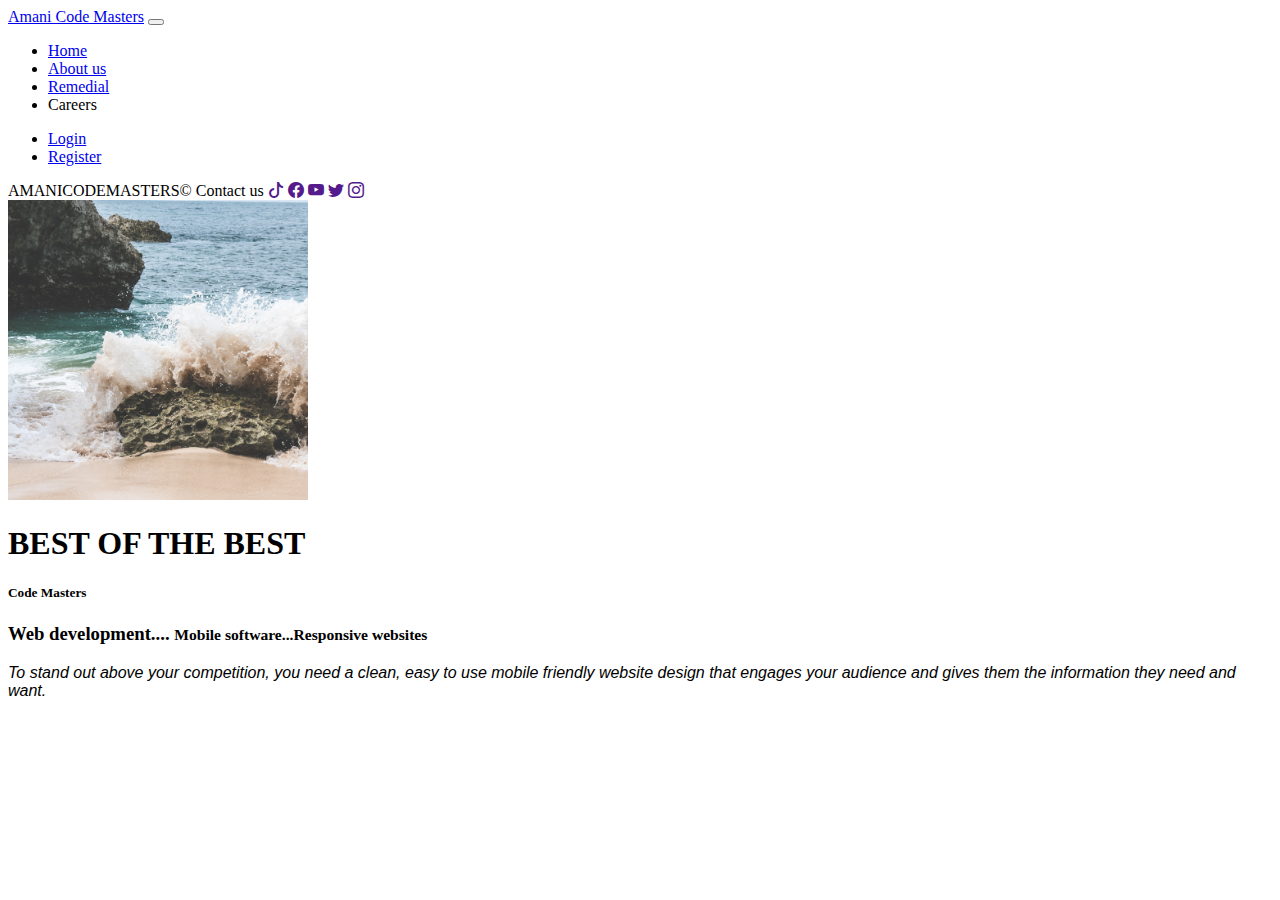
==== index.html @ 6c4837fc "created remedial project" ====
<!DOCTYPE html>
<html lang="en">
<head>
    <meta charset="UTF-8">
    <meta http-equiv="X-UA-Compatible" content="IE=edge">
    <meta name="viewport" content="width=device-width, initial-scale=1.0">
    <link href="https://cdn.jsdelivr.net/npm/bootstrap@5.0.2/dist/css/bootstrap.min.css" rel="stylesheet" integrity="sha384-EVSTQN3/azprG1Anm3QDgpJLIm9Nao0Yz1ztcQTwFspd3yD65VohhpuuCOmLASjC" crossorigin="anonymous"/>
    <link rel="stylesheet" href="https://cdn.jsdelivr.net/npm/bootstrap-icons@1.10.2/font/bootstrap-icons.css">
    <link rel="stylesheet" href="CSS/styles.css">
    <title>Document</title>
</head>
<body>
    <nav class="navbar navbar-expand-lg navbar-dark bg-primary">
        <div class="container-fluid">
          <a class="navbar-brand" href="#">Amani Code Masters</a>
          <button class="navbar-toggler" type="button" data-bs-toggle="collapse" data-bs-target="#navbarNav">
            <span class="navbar-toggler-icon"></span>
          </button>
          <div class="collapse navbar-collapse me-5" id="navbarNav">
            <ul class="navbar-nav ms-auto">
              <li class="nav-item">
                <a class="nav-link"href="#">Home</a>
              </li>
              <li class="nav-item">
                <a class="nav-link" href="/About us.html" target="_blank">About us</a>
              </li>
              <li class="nav-item">
                <a class="nav-link" href="#">Remedial</a>
              </li>
              <li class="nav-item">
                <a class="nav-link">Careers</a>
              </li>
            </ul>

            <ul class="navbar-nav ms-auto">
              <li class="nav-item">
                <a class="nav-link"href="#">Login</a>
              </li>
              <li class="nav-item">
                <a class="nav-link" href="#">Register</a>
          </div>
        </div>
      </nav>

      <nav class="navbar fixed-bottom navbar-dark bg-primary">
        
        <div class="container-fluid d-flex text-light">
          <span>AMANICODEMASTERS&copy;</span>
          <span class="navbar-brand fs-4 ms-auto h1">Contact us</span>
          <a href=""><i class="bi bi-tiktok text-light mx-2"></i></a>
          <a href=""><i class="bi bi-facebook text-warning mx-2"></i></a>
          <a href=""><i class="bi bi-whatsApp text-success mx-2"></i></a>
          <a href=""><i class="bi bi-youtube text-danger mx-2"></i></a>
          <a href=""><i class="bi bi-twitter text-warning mx-2"></i></a>
          <a href=""><i class="bi bi-instagram text-danger mx-2"></i></a>
        </div>
      </nav>

      <div class="container">
        <div class="row">
          <div class="col-12 col-md-3 frame border-bottom border-success border-5">
            <img height="300" width="300" src="Images/image.png" class="image-fluid rounded-circle float-end" alt="someImage">
        </div>
          <div class="col-12 col-lg-5">
            <h1 class="display-6">BEST OF THE BEST</h1>
            <h5>Code Masters</h5>
            <h3>
              Web development....
              <small class="text-primary">Mobile software...Responsive websites</small>
            </h3>
            <p class="lead">To stand out above your competition, you need a clean, easy to use mobile friendly website design that engages your audience and gives them the information they need and want.</p>
          </div>        

        </div>


      </div>
      
    <script src="https://cdn.jsdelivr.net/npm/bootstrap@5.0.2/dist/js/bootstrap.bundle.min.js" integrity="sha384-MrcW6ZMFYlzcLA8Nl+NtUVF0sA7MsXsP1UyJoMp4YLEuNSfAP+JcXn/tWtIaxVXM" crossorigin="anonymous"></script>
    <script src="JS/Remedial.js"></script>
  </body>
</html>
---- CSS/styles.css ----
p{
    font-style: italic;
    font-family: 'Trebuchet MS', 'Lucida Sans Unicode', 'Lucida Grande', 'Lucida Sans', Arial, sans-serif;
}
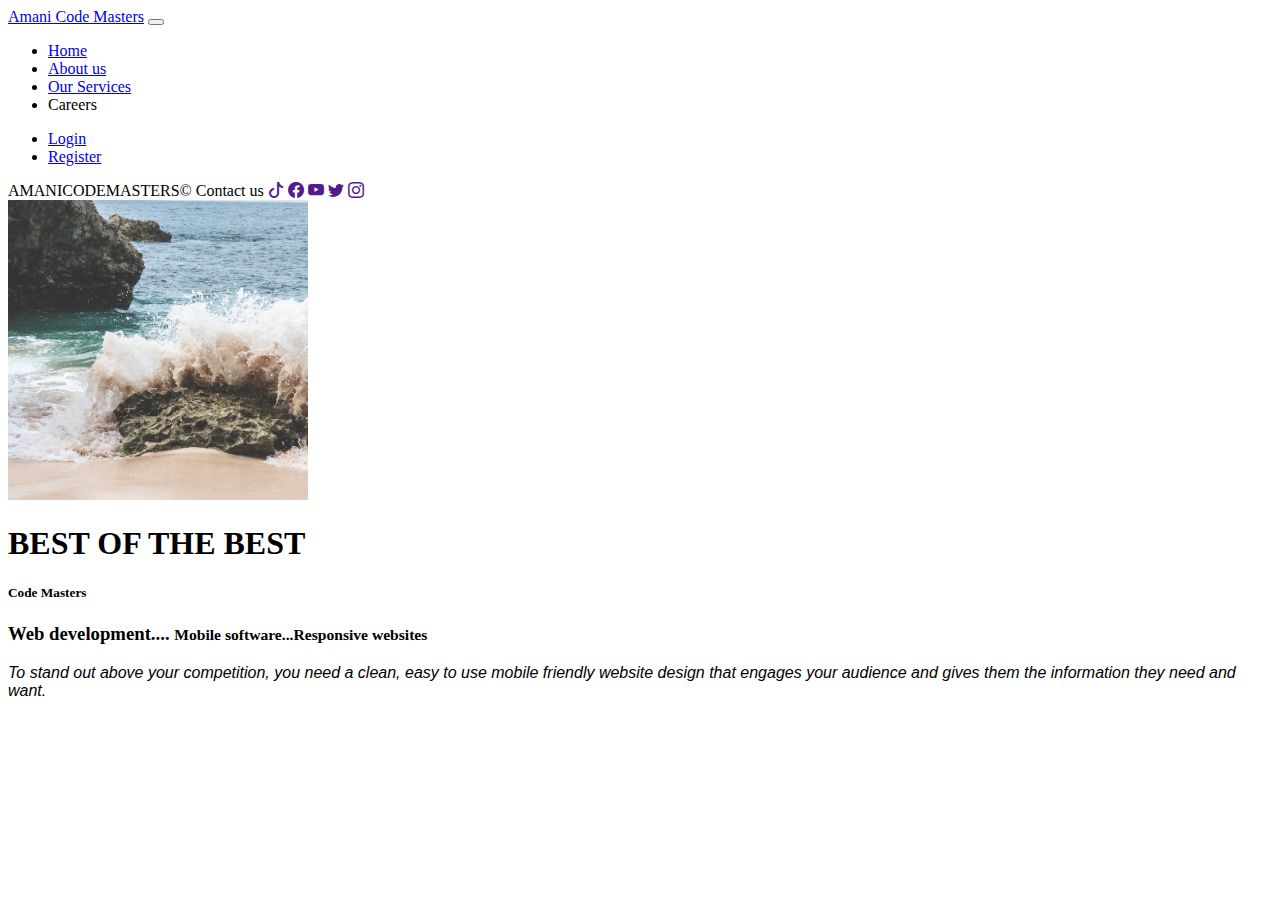
==== commit abfcf5ed: "created about us" ====
--- a/index.html
+++ b/index.html
@@ -7,7 +7,7 @@
     <link href="https://cdn.jsdelivr.net/npm/bootstrap@5.0.2/dist/css/bootstrap.min.css" rel="stylesheet" integrity="sha384-EVSTQN3/azprG1Anm3QDgpJLIm9Nao0Yz1ztcQTwFspd3yD65VohhpuuCOmLASjC" crossorigin="anonymous"/>
     <link rel="stylesheet" href="https://cdn.jsdelivr.net/npm/bootstrap-icons@1.10.2/font/bootstrap-icons.css">
     <link rel="stylesheet" href="CSS/styles.css">
-    <title>Document</title>
+    <title>AMANI CODE MASTERS-AMC</title>
 </head>
 <body>
     <nav class="navbar navbar-expand-lg navbar-dark bg-primary">
@@ -25,7 +25,7 @@
                 <a class="nav-link" href="/About us.html" target="_blank">About us</a>
               </li>
               <li class="nav-item">
-                <a class="nav-link" href="#">Remedial</a>
+                <a class="nav-link" href="#">Our Services</a>
               </li>
               <li class="nav-item">
                 <a class="nav-link">Careers</a>
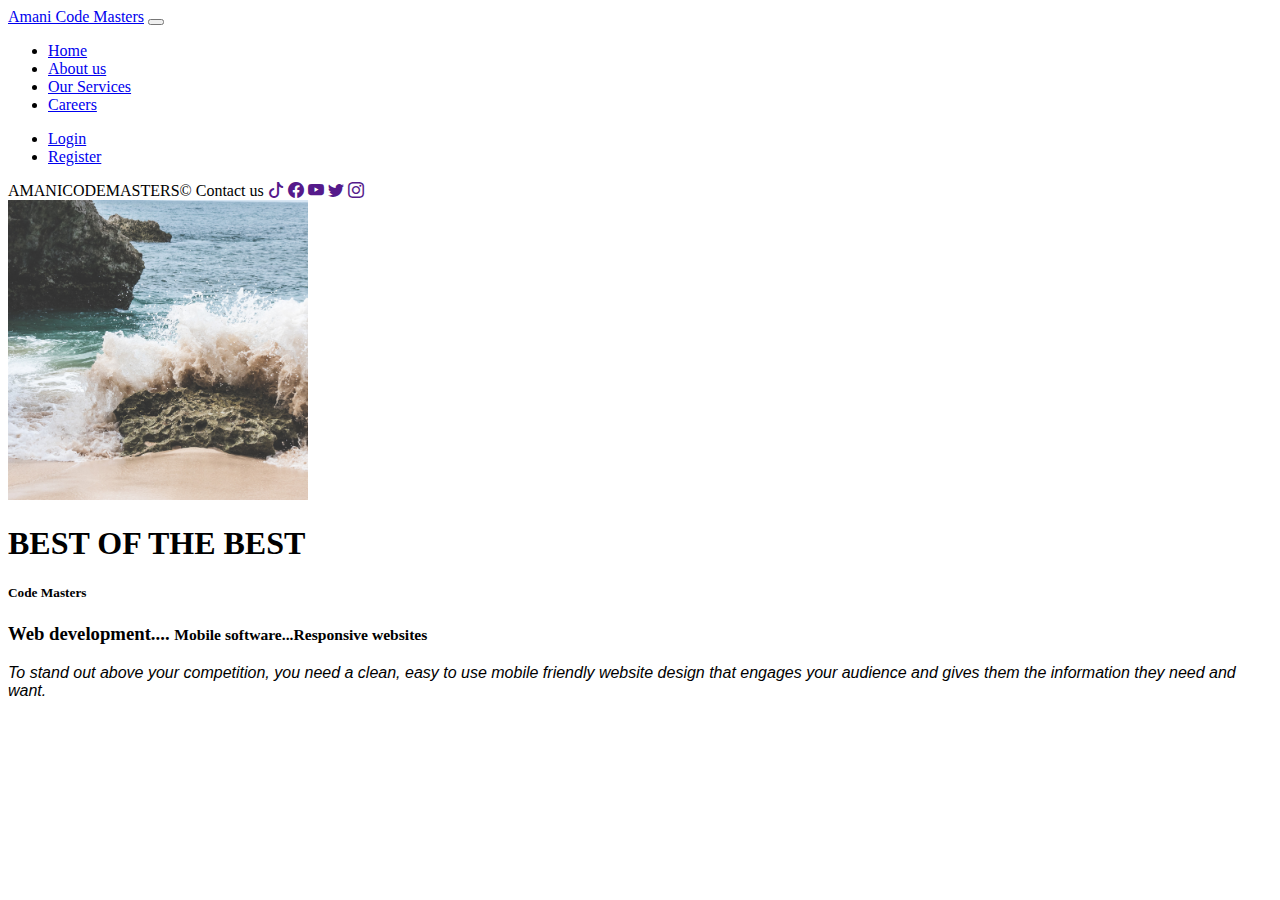
==== commit d7716b79: "added careers page" ====
--- a/index.html
+++ b/index.html
@@ -22,13 +22,13 @@
                 <a class="nav-link"href="#">Home</a>
               </li>
               <li class="nav-item">
-                <a class="nav-link" href="/About us.html" target="_blank">About us</a>
+                <a class="nav-link" href="About us.html" target="_blank">About us</a>
               </li>
               <li class="nav-item">
                 <a class="nav-link" href="#">Our Services</a>
               </li>
               <li class="nav-item">
-                <a class="nav-link">Careers</a>
+                <a class="nav-link" href="Careers.html" target="_blank">Careers</a>
               </li>
             </ul>
 
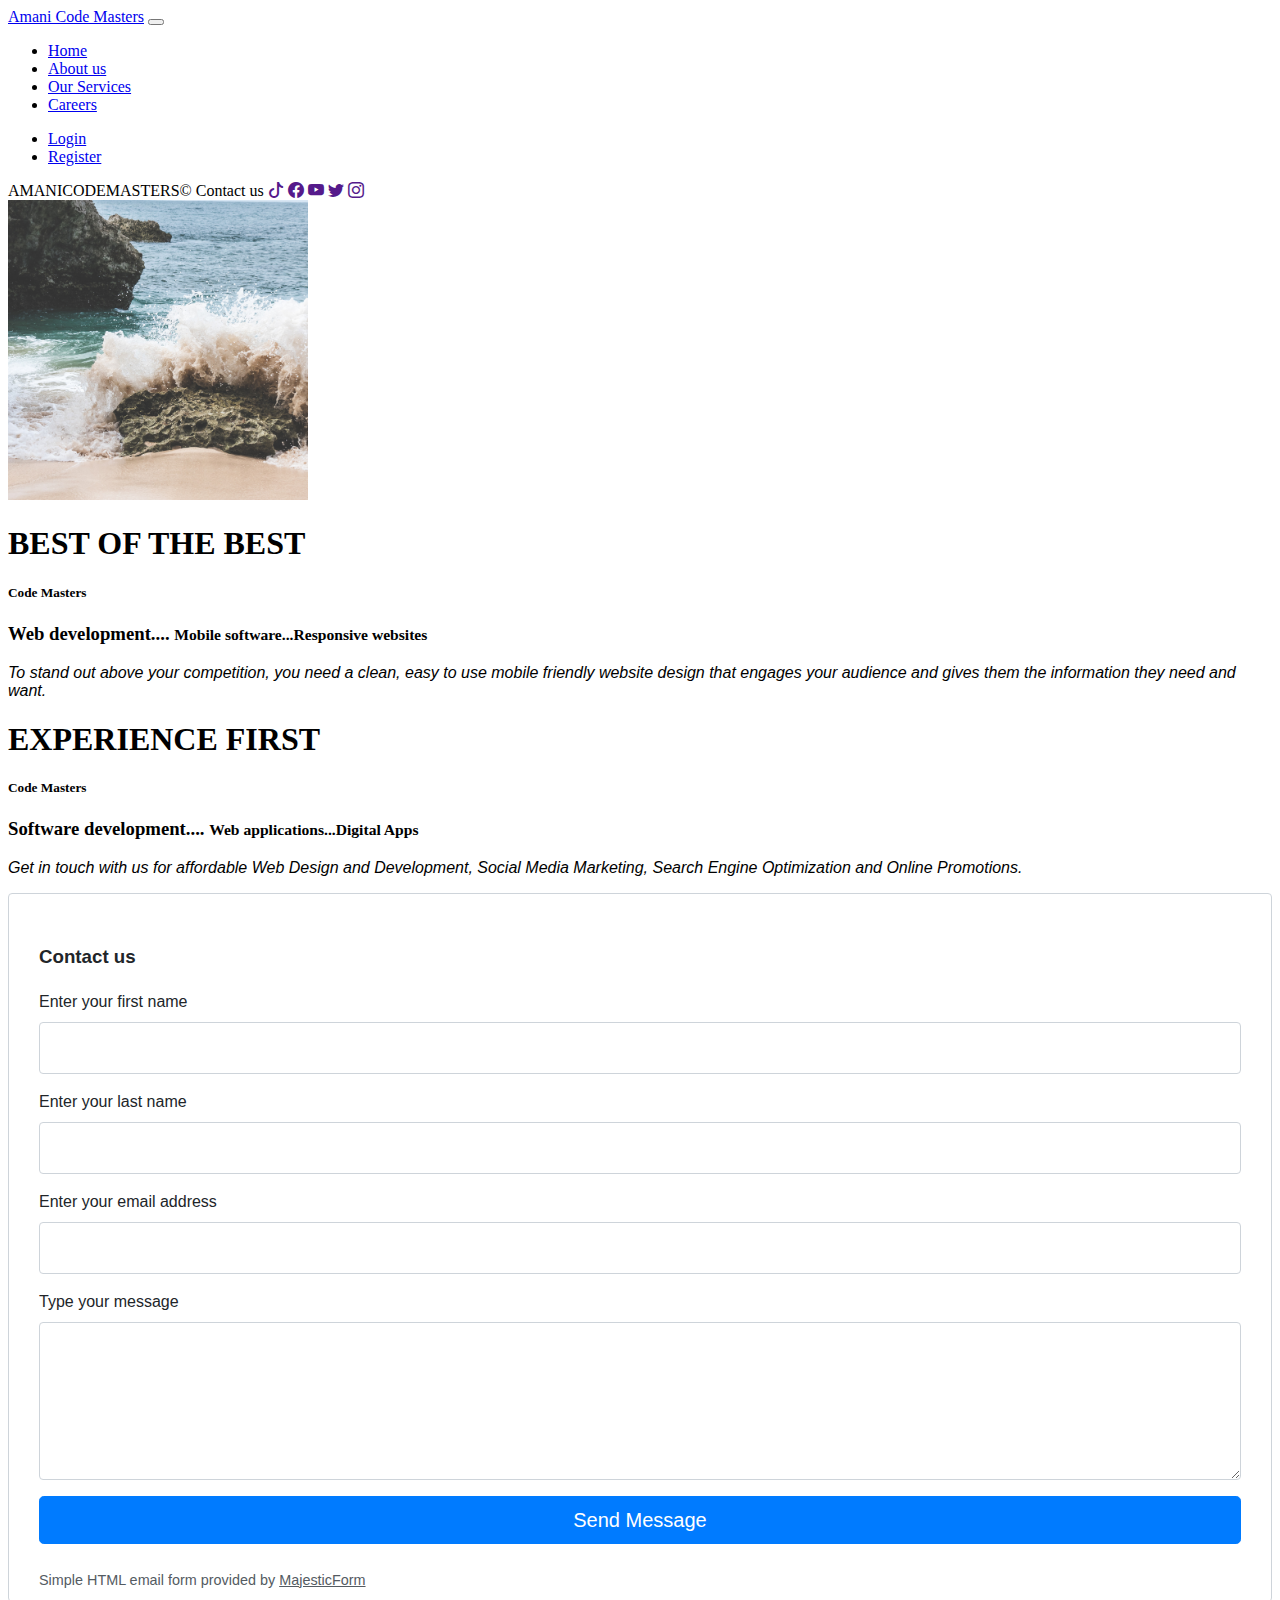
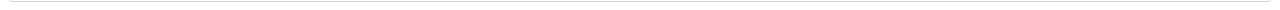
==== commit 2758e76e: "added form" ====
--- a/index.html
+++ b/index.html
@@ -1,82 +1,150 @@
 <!DOCTYPE html>
 <html lang="en">
+
 <head>
-    <meta charset="UTF-8">
-    <meta http-equiv="X-UA-Compatible" content="IE=edge">
-    <meta name="viewport" content="width=device-width, initial-scale=1.0">
-    <link href="https://cdn.jsdelivr.net/npm/bootstrap@5.0.2/dist/css/bootstrap.min.css" rel="stylesheet" integrity="sha384-EVSTQN3/azprG1Anm3QDgpJLIm9Nao0Yz1ztcQTwFspd3yD65VohhpuuCOmLASjC" crossorigin="anonymous"/>
-    <link rel="stylesheet" href="https://cdn.jsdelivr.net/npm/bootstrap-icons@1.10.2/font/bootstrap-icons.css">
-    <link rel="stylesheet" href="CSS/styles.css">
-    <title>AMANI CODE MASTERS-AMC</title>
+  <meta charset="UTF-8">
+  <meta http-equiv="X-UA-Compatible" content="IE=edge">
+  <meta name="viewport" content="width=device-width, initial-scale=1.0">
+  <link href="https://cdn.jsdelivr.net/npm/bootstrap@5.0.2/dist/css/bootstrap.min.css" rel="stylesheet"
+    integrity="sha384-EVSTQN3/azprG1Anm3QDgpJLIm9Nao0Yz1ztcQTwFspd3yD65VohhpuuCOmLASjC" crossorigin="anonymous" />
+  <link rel="stylesheet" href="https://cdn.jsdelivr.net/npm/bootstrap-icons@1.10.2/font/bootstrap-icons.css">
+  <link rel="stylesheet" href="CSS/styles.css">
+  <title>AMANI CODE MASTERS-AMC</title>
 </head>
+
 <body>
-    <nav class="navbar navbar-expand-lg navbar-dark bg-primary">
-        <div class="container-fluid">
-          <a class="navbar-brand" href="#">Amani Code Masters</a>
-          <button class="navbar-toggler" type="button" data-bs-toggle="collapse" data-bs-target="#navbarNav">
-            <span class="navbar-toggler-icon"></span>
-          </button>
-          <div class="collapse navbar-collapse me-5" id="navbarNav">
-            <ul class="navbar-nav ms-auto">
-              <li class="nav-item">
-                <a class="nav-link"href="#">Home</a>
-              </li>
-              <li class="nav-item">
-                <a class="nav-link" href="About us.html" target="_blank">About us</a>
-              </li>
-              <li class="nav-item">
-                <a class="nav-link" href="#">Our Services</a>
-              </li>
-              <li class="nav-item">
-                <a class="nav-link" href="Careers.html" target="_blank">Careers</a>
-              </li>
-            </ul>
+  <nav class="navbar navbar-expand-lg navbar-dark bg-info">
+    <div class="container-fluid">
+      <a class="navbar-brand" href="#">Amani Code Masters</a>
+      <button class="navbar-toggler" type="button" data-bs-toggle="collapse" data-bs-target="#navbarNav">
+        <span class="navbar-toggler-icon"></span>
+      </button>
+      <div class="collapse navbar-collapse me-5" id="navbarNav">
+        <ul class="navbar-nav ms-auto">
+          <li class="nav-item">
+            <a class="nav-link" href="#">Home</a>
+          </li>
+          <li class="nav-item">
+            <a class="nav-link" href="About us.html" target="_blank">About us</a>
+          </li>
+          <li class="nav-item">
+            <a class="nav-link" href="#">Our Services</a>
+          </li>
+          <li class="nav-item">
+            <a class="nav-link" href="Careers.html" target="_blank">Careers</a>
+          </li>
+        </ul>
 
-            <ul class="navbar-nav ms-auto">
-              <li class="nav-item">
-                <a class="nav-link"href="#">Login</a>
-              </li>
-              <li class="nav-item">
-                <a class="nav-link" href="#">Register</a>
+        <ul class="navbar-nav ms-auto">
+          <li class="nav-item">
+            <a class="nav-link" href="#">Login</a>
+          </li>
+          <li class="nav-item">
+            <a class="nav-link" href="#">Register</a>
+      </div>
+    </div>
+  </nav>
+
+  <nav class="navbar fixed-bottom navbar-dark bg-info">
+
+    <div class="container-fluid d-flex text-light">
+      <span>AMANICODEMASTERS&copy;</span>
+      <span class="navbar-brand fs-4 ms-auto h1">Contact us</span>
+      <a href=""><i class="bi bi-tiktok text-light mx-2"></i></a>
+      <a href=""><i class="bi bi-facebook text-warning mx-2"></i></a>
+      <a href=""><i class="bi bi-whatsApp text-success mx-2"></i></a>
+      <a href=""><i class="bi bi-youtube text-danger mx-2"></i></a>
+      <a href=""><i class="bi bi-twitter text-warning mx-2"></i></a>
+      <a href=""><i class="bi bi-instagram text-danger mx-2"></i></a>
+    </div>
+  </nav>
+
+  <div class="container">
+    <div class="row">
+      <div class="col-12 col-md-3 frame border-bottom border-success border-5">
+        <img height="300" width="300" src="Images/image.png" class="image-fluid rounded-circle float-end"
+          alt="someImage">
+      </div>
+      <div class="col-12 col-md-5">
+        <h1 class="display-6">BEST OF THE BEST</h1>
+        <h5>Code Masters</h5>
+        <h3>
+          Web development....
+          <small class="text-primary">Mobile software...Responsive websites</small>
+        </h3>
+        <p class="lead">To stand out above your competition, you need a clean, easy to use mobile friendly website
+          design that engages your audience and gives them the information they need and want.</p>
+      </div>
+      <div class="col-12 col-md-4">
+        <h1 class="display-6">EXPERIENCE FIRST</h1>
+        <h5>Code Masters</h5>
+        <h3>
+          Software development....
+          <small class="text-primary">Web applications...Digital Apps</small>
+        </h3>
+        <p class="lead">Get in touch with us for affordable Web Design and Development, Social Media Marketing, Search Engine Optimization and Online Promotions.</p>
+      </div>
+    </div>
+
+
+  </div>
+
+
+  </div>
+
+  <div class="fcf-body">
+
+    <div id="fcf-form">
+      <h3 class="fcf-h3">Contact us</h3>
+
+      <form id="fcf-form-id" class="fcf-form-class" method="post" action="contact-form-process.php">
+
+        <div class="fcf-form-group">
+          <label for="Name" class="fcf-label">Enter your first name</label>
+          <div class="fcf-input-group">
+            <input type="text" id="Name" name="Name" class="fcf-form-control" required>
           </div>
         </div>
-      </nav>
-
-      <nav class="navbar fixed-bottom navbar-dark bg-primary">
-        
-        <div class="container-fluid d-flex text-light">
-          <span>AMANICODEMASTERS&copy;</span>
-          <span class="navbar-brand fs-4 ms-auto h1">Contact us</span>
-          <a href=""><i class="bi bi-tiktok text-light mx-2"></i></a>
-          <a href=""><i class="bi bi-facebook text-warning mx-2"></i></a>
-          <a href=""><i class="bi bi-whatsApp text-success mx-2"></i></a>
-          <a href=""><i class="bi bi-youtube text-danger mx-2"></i></a>
-          <a href=""><i class="bi bi-twitter text-warning mx-2"></i></a>
-          <a href=""><i class="bi bi-instagram text-danger mx-2"></i></a>
-        </div>
-      </nav>
-
-      <div class="container">
-        <div class="row">
-          <div class="col-12 col-md-3 frame border-bottom border-success border-5">
-            <img height="300" width="300" src="Images/image.png" class="image-fluid rounded-circle float-end" alt="someImage">
-        </div>
-          <div class="col-12 col-lg-5">
-            <h1 class="display-6">BEST OF THE BEST</h1>
-            <h5>Code Masters</h5>
-            <h3>
-              Web development....
-              <small class="text-primary">Mobile software...Responsive websites</small>
-            </h3>
-            <p class="lead">To stand out above your competition, you need a clean, easy to use mobile friendly website design that engages your audience and gives them the information they need and want.</p>
-          </div>        
-
+        <div class="fcf-form-group">
+          <label for="Name" class="fcf-label">Enter your last name</label>
+          <div class="fcf-input-group">
+            <input type="text" id="Name" name="Name" class="fcf-form-control" required>
+          </div>
         </div>
 
+        <div class="fcf-form-group">
+          <label for="Email" class="fcf-label">Enter your email address</label>
+          <div class="fcf-input-group">
+            <input type="email" id="Email" name="Email" class="fcf-form-control" required>
+          </div>
+        </div>
 
-      </div>
-      
-    <script src="https://cdn.jsdelivr.net/npm/bootstrap@5.0.2/dist/js/bootstrap.bundle.min.js" integrity="sha384-MrcW6ZMFYlzcLA8Nl+NtUVF0sA7MsXsP1UyJoMp4YLEuNSfAP+JcXn/tWtIaxVXM" crossorigin="anonymous"></script>
-    <script src="JS/Remedial.js"></script>
-  </body>
+        <div class="fcf-form-group">
+          <label for="Message" class="fcf-label">Type your message</label>
+          <div class="fcf-input-group">
+            <textarea id="Message" name="Message" class="fcf-form-control" rows="6" maxlength="3000"
+              required></textarea>
+          </div>
+        </div>
+
+        <div class="fcf-form-group">
+          <button type="submit" id="fcf-button" class="fcf-btn fcf-btn-primary fcf-btn-lg fcf-btn-block">Send
+            Message</button>
+        </div>
+
+        <div class="fcf-credit" id="fcf-credit">
+          Simple HTML email form provided by <a href="https://www.majesticform.com" target="_blank">MajesticForm</a>
+        </div>
+
+      </form>
+    </div>
+
+  </div>
+
+  <script src="https://cdn.jsdelivr.net/npm/bootstrap@5.0.2/dist/js/bootstrap.bundle.min.js"
+    integrity="sha384-MrcW6ZMFYlzcLA8Nl+NtUVF0sA7MsXsP1UyJoMp4YLEuNSfAP+JcXn/tWtIaxVXM"
+    crossorigin="anonymous"></script>
+  <script src="JS/Remedial.js"></script>
+</body>
+
 </html>--- a/CSS/styles.css
+++ b/CSS/styles.css
@@ -1,4 +1,164 @@
 p{
     font-style: italic;
     font-family: 'Trebuchet MS', 'Lucida Sans Unicode', 'Lucida Grande', 'Lucida Sans', Arial, sans-serif;
+}
+#fcf-form {
+    display:block;
+}
+
+.fcf-body {
+    margin: 0;
+    font-family: -apple-system, Arial, sans-serif;
+    font-size: 1rem;
+    font-weight: 400;
+    line-height: 1.5;
+    color: #212529;
+    text-align: left;
+    background-color: #fff;
+    padding: 30px;
+    padding-bottom: 10px;
+    border: 1px solid #ced4da;
+    border-radius: 0.25rem;
+    max-width: 100%;
+}
+
+.fcf-form-group {
+    margin-bottom: 1rem;
+}
+
+.fcf-input-group {
+    position: relative;
+    display: -ms-flexbox;
+    display: flex;
+    -ms-flex-wrap: wrap;
+    flex-wrap: wrap;
+    -ms-flex-align: stretch;
+    align-items: stretch;
+    width: 100%;
+}
+
+.fcf-form-control {
+    display: block;
+    width: 100%;
+    height: calc(1.5em + 0.75rem + 2px);
+    padding: 0.375rem 0.75rem;
+    font-size: 1rem;
+    font-weight: 400;
+    line-height: 1.5;
+    color: #495057;
+    background-color: #fff;
+    background-clip: padding-box;
+    border: 1px solid #ced4da;
+    outline: none;
+    border-radius: 0.25rem;
+    transition: border-color 0.15s ease-in-out, box-shadow 0.15s ease-in-out;
+}
+
+.fcf-form-control:focus {
+    border: 1px solid #313131;
+}
+
+select.fcf-form-control[size], select.fcf-form-control[multiple] {
+    height: auto;
+}
+
+textarea.fcf-form-control {
+    font-family: -apple-system, Arial, sans-serif;
+    height: auto;
+}
+
+label.fcf-label {
+    display: inline-block;
+    margin-bottom: 0.5rem;
+}
+
+.fcf-credit {
+    padding-top: 10px;
+    font-size: 0.9rem;
+    color: #545b62;
+}
+
+.fcf-credit a {
+    color: #545b62;
+    text-decoration: underline;
+}
+
+.fcf-credit a:hover {
+    color: #0056b3;
+    text-decoration: underline;
+}
+
+.fcf-btn {
+    display: inline-block;
+    font-weight: 400;
+    color: #212529;
+    text-align: center;
+    vertical-align: middle;
+    cursor: pointer;
+    -webkit-user-select: none;
+    -moz-user-select: none;
+    -ms-user-select: none;
+    user-select: none;
+    background-color: transparent;
+    border: 1px solid transparent;
+    padding: 0.375rem 0.75rem;
+    font-size: 1rem;
+    line-height: 1.5;
+    border-radius: 0.25rem;
+    transition: color 0.15s ease-in-out, background-color 0.15s ease-in-out, border-color 0.15s ease-in-out, box-shadow 0.15s ease-in-out;
+}
+
+@media (prefers-reduced-motion: reduce) {
+    .fcf-btn {
+        transition: none;
+    }
+}
+
+.fcf-btn:hover {
+    color: #212529;
+    text-decoration: none;
+}
+
+.fcf-btn:focus, .fcf-btn.focus {
+    outline: 0;
+    box-shadow: 0 0 0 0.2rem rgba(0, 123, 255, 0.25);
+}
+
+.fcf-btn-primary {
+    color: #fff;
+    background-color: #007bff;
+    border-color: #007bff;
+}
+
+.fcf-btn-primary:hover {
+    color: #fff;
+    background-color: #0069d9;
+    border-color: #0062cc;
+}
+
+.fcf-btn-primary:focus, .fcf-btn-primary.focus {
+    color: #fff;
+    background-color: #0069d9;
+    border-color: #0062cc;
+    box-shadow: 0 0 0 0.2rem rgba(38, 143, 255, 0.5);
+}
+
+.fcf-btn-lg, .fcf-btn-group-lg>.fcf-btn {
+    padding: 0.5rem 1rem;
+    font-size: 1.25rem;
+    line-height: 1.5;
+    border-radius: 0.3rem;
+}
+
+.fcf-btn-block {
+    display: block;
+    width: 100%;
+}
+
+.fcf-btn-block+.fcf-btn-block {
+    margin-top: 0.5rem;
+}
+
+input[type="submit"].fcf-btn-block, input[type="reset"].fcf-btn-block, input[type="button"].fcf-btn-block {
+    width: 100%;
 }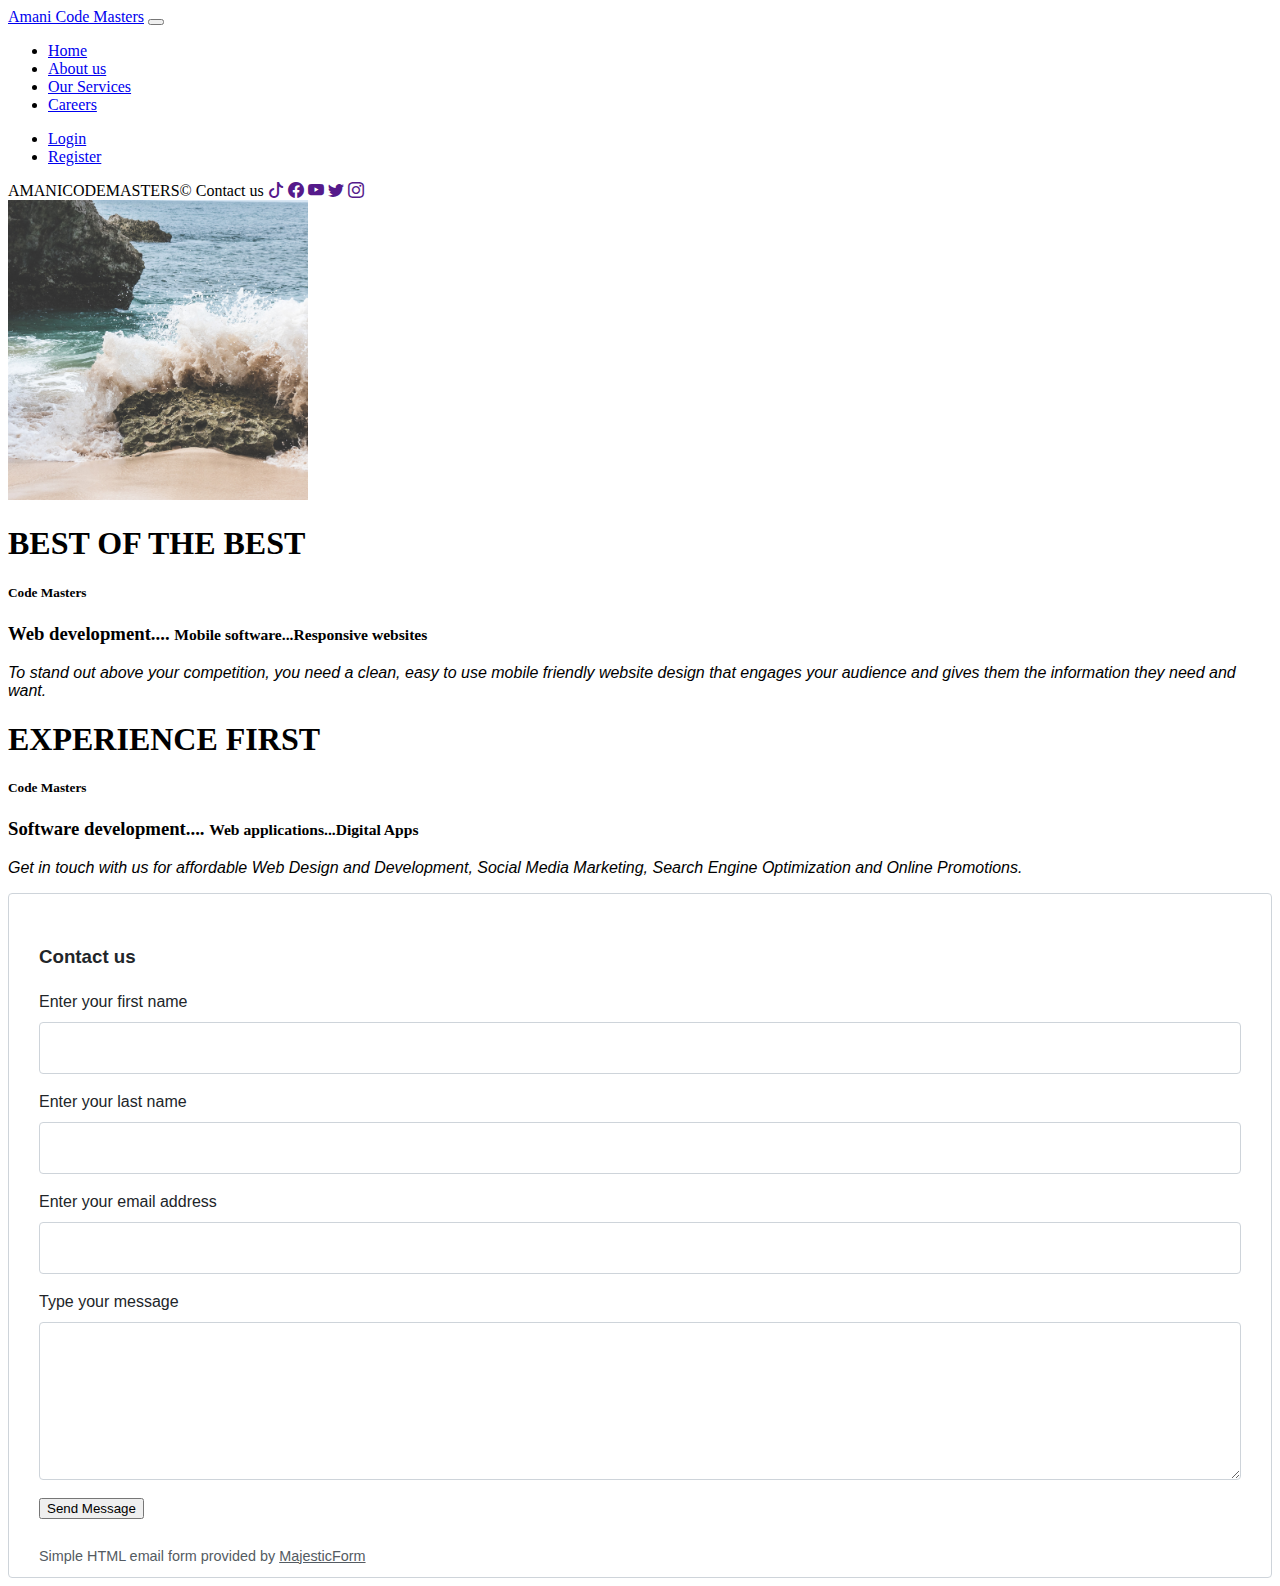
==== commit d97fc9ec: "added forms" ====
--- a/index.html
+++ b/index.html
@@ -97,16 +97,16 @@
     <div id="fcf-form">
       <h3 class="fcf-h3">Contact us</h3>
 
-      <form id="fcf-form-id" class="fcf-form-class" method="post" action="contact-form-process.php">
+      <form id="fcf-form-id" class="fcf-form-class" method="POST" action="https://formspree.io/f/mvoyyjjd" class="mb-5">
 
         <div class="fcf-form-group">
-          <label for="Name" class="fcf-label">Enter your first name</label>
+          <label for="firstName" class="fcf-label">Enter your first name</label>
           <div class="fcf-input-group">
             <input type="text" id="Name" name="Name" class="fcf-form-control" required>
           </div>
         </div>
         <div class="fcf-form-group">
-          <label for="Name" class="fcf-label">Enter your last name</label>
+          <label for="lastName" class="fcf-label">Enter your last name</label>
           <div class="fcf-input-group">
             <input type="text" id="Name" name="Name" class="fcf-form-control" required>
           </div>
@@ -128,7 +128,7 @@
         </div>
 
         <div class="fcf-form-group">
-          <button type="submit" id="fcf-button" class="fcf-btn fcf-btn-primary fcf-btn-lg fcf-btn-block">Send
+          <button class="mb-5" type="submit" id="fcf-button" class="fcf-btn fcf-btn-info fcf-btn-lg fcf-btn-block">Send
             Message</button>
         </div>
 
